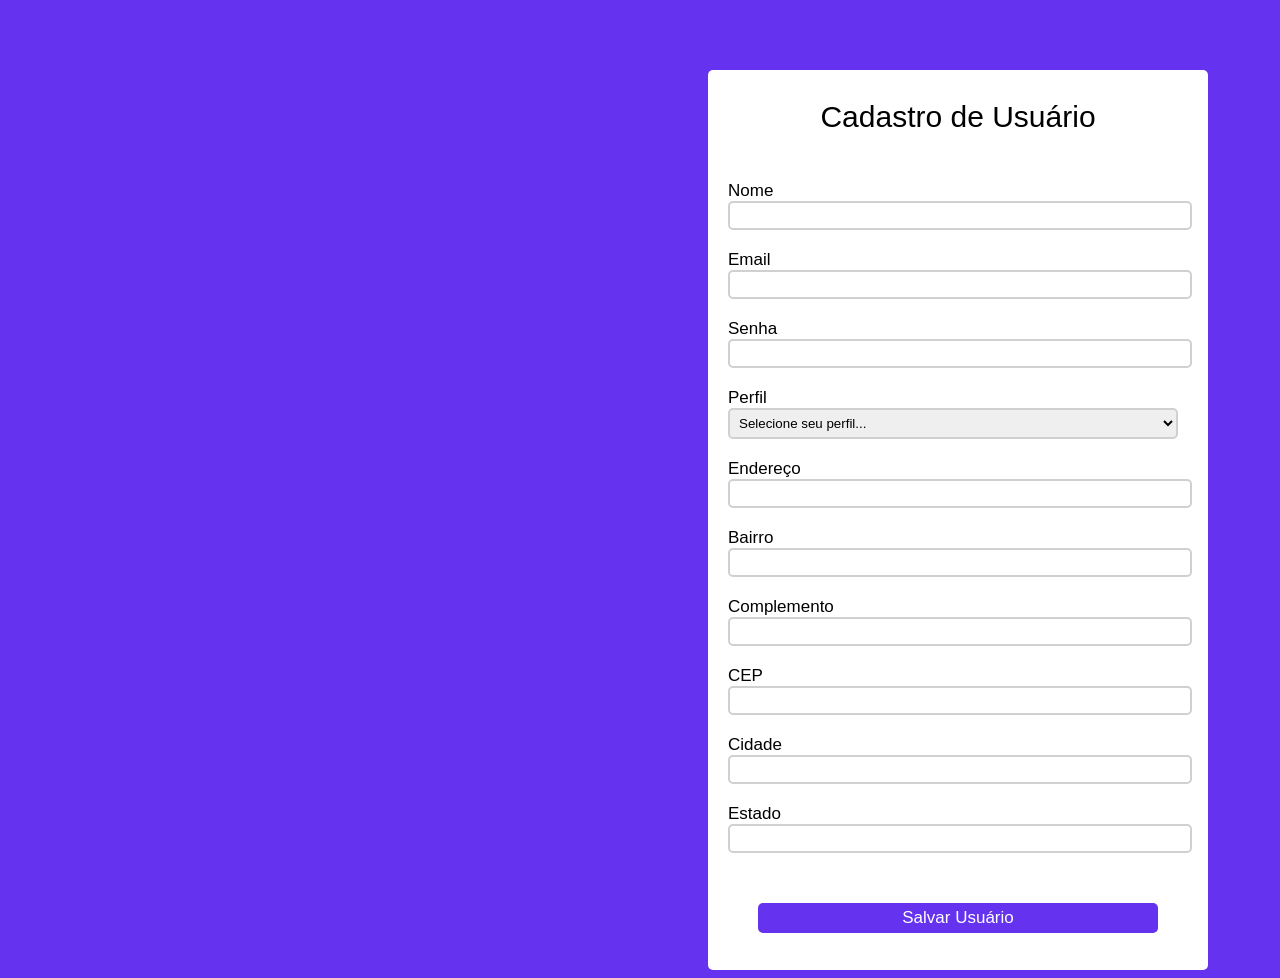
==== parte6/index.html @ 98b24b2d "Atividade sobre cadastro - 10/02 Atualização com front end" ====
<!DOCTYPE html>
<html lang="en">
<head>
    <meta charset="UTF-8">
    <meta name="viewport" content="width=device-width, initial-scale=1.0">
    <title>Cadastro de usuários</title>
    <link rel="stylesheet" href="css/style.css">
    
</head>
<body>
    <div class = tudo>
        <h1>Cadastro de Usuário</h1>
        <form id="form">

       
            <label>Nome<input type="text" id="nome"  required></label>
            <label>Email<input type= "text" id="email" required></label>
            <label>Senha<input type= "text" id="senha"required></label>
            <label>Perfil<select id="perfil" required>
                <option disabled selected>Selecione seu perfil...</option>
                <option value = "USER">USER</option>
                <option value = "ADMIN">ADMIN</option>
            </select></label>
            <label>Endereço<input type="text" id="endereco" required></label>
            <label>Bairro<input type="text" id="bairro" required></label>
            <label>Complemento<input type="text" id="complemento"></label>
            <label>CEP<input type="text" id="cep" required></label>
            <label>Cidade<input type="text" id="cidade" required></label>
            <label>Estado<input type="text" id="estado" required></label>

            <button class="botao" type="submit">Salvar Usuário</button>
            <script src="js/script.js"></script>
            
            

            </div>
        </form>
    </div><div id="erro">
</body>
</html>
---- parte6/css/style.css ----
body {
    background-color: rgb(101, 51, 240);
}

.tudo {
    display: grid;
    background-color: rgb(255, 255, 255);
    border-radius: 5px;
    width: 500px;
    margin-right: 600px;
    margin-left: 700px;
    margin-top: 70px;
    height: 900px;
    
    
}

h1 {
    
    text-align: center;
    font-family:Verdana, Geneva, Tahoma, sans-serif;
    font-size: 30px;
    padding-top: 10px;
    font-weight: 520;
}

label {
display: block;
padding-top: 10px;
padding-bottom: 10px;
font-family:Verdana, Geneva, Tahoma, sans-serif;
font-weight: 520;
padding-left: 20px;
font-size: 17px;
}

input, select {
    display: block;
    border-radius: 5px;
    border: 2px solid rgb(208, 208, 208);
    padding: 5px;
    width: 450px;
}


button{
    align-items: center;
    border-radius: 5px;
    background-color: rgb(101, 51, 240);
    color: white;
    border: none;
    font-family:Verdana, Geneva, Tahoma, sans-serif;
    font-size: 17px;
    display: block; 
    margin: auto;
    padding-top: 5px;
    padding-bottom: 5px;
}

.botao {
    margin-top: 40px;
    width: 400px;
    margin-bottom: 20px;
}

button:hover{
    transform: scale(1.01);
    transition: transform 0.3s ease-in-out;
    background-color: rgb(86, 43, 205);
    cursor: pointer;
}
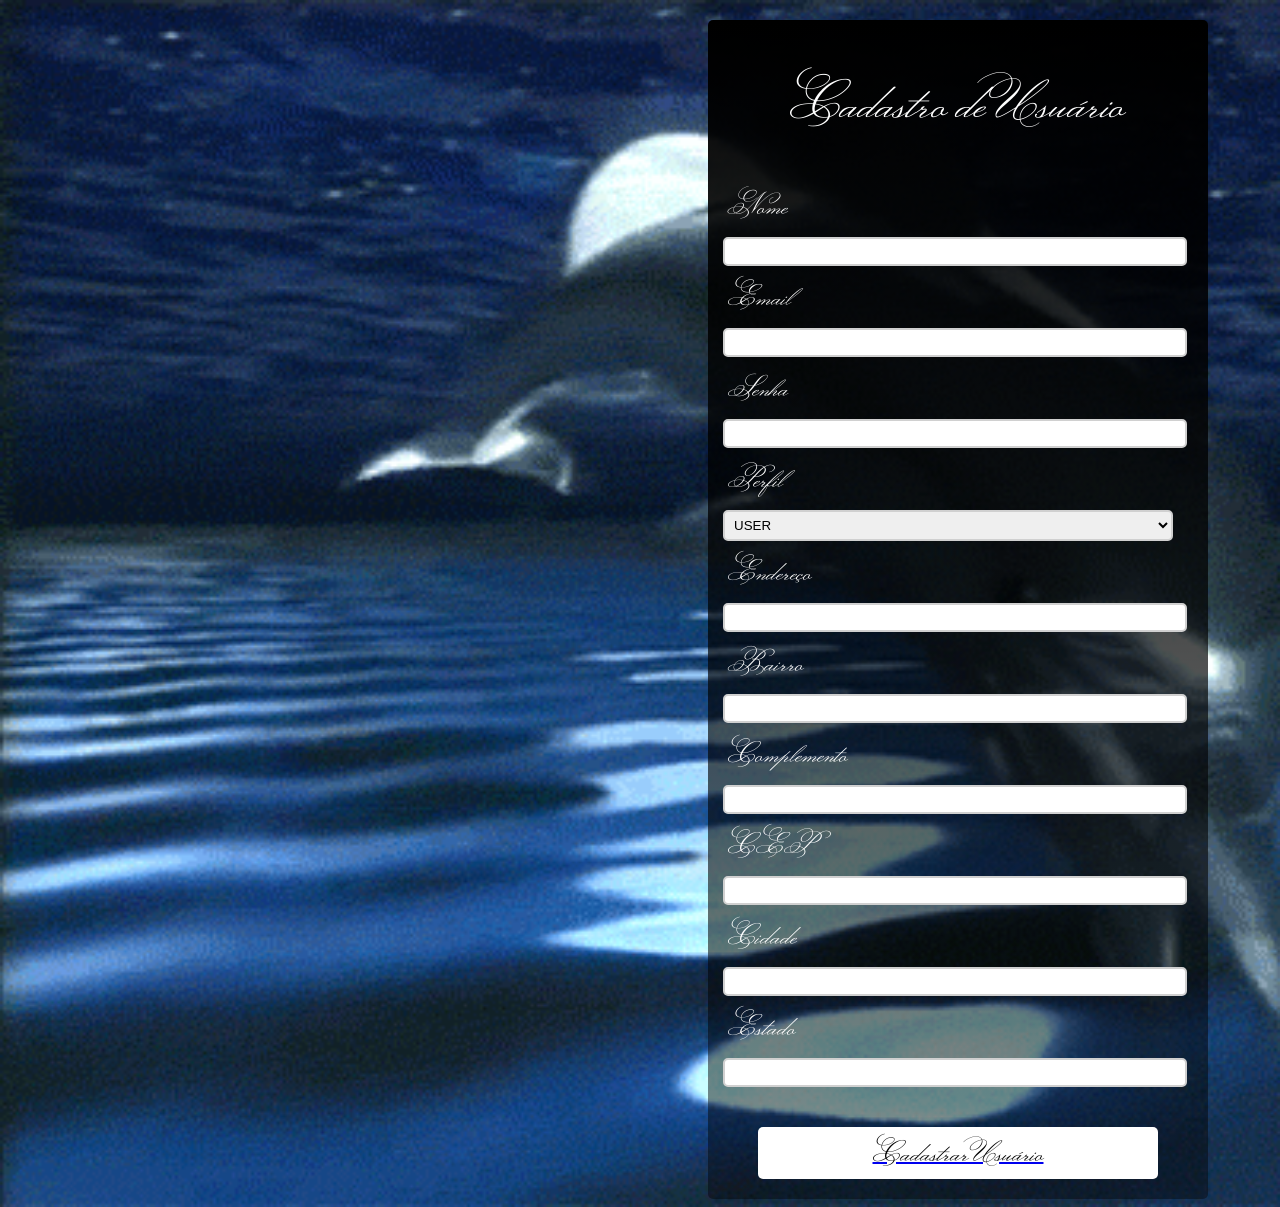
==== commit 988ee55a: "12/02 - Atividade site e cadastro - Atualização!!!" ====
--- a/parte6/index.html
+++ b/parte6/index.html
@@ -8,33 +8,110 @@
     
 </head>
 <body>
-    <div class = tudo>
+<div class="container">
+    
+
+    <form id="usuarioForm">
         <h1>Cadastro de Usuário</h1>
-        <form id="form">
 
-       
-            <label>Nome<input type="text" id="nome"  required></label>
-            <label>Email<input type= "text" id="email" required></label>
-            <label>Senha<input type= "text" id="senha"required></label>
-            <label>Perfil<select id="perfil" required>
-                <option disabled selected>Selecione seu perfil...</option>
-                <option value = "USER">USER</option>
-                <option value = "ADMIN">ADMIN</option>
-            </select></label>
-            <label>Endereço<input type="text" id="endereco" required></label>
-            <label>Bairro<input type="text" id="bairro" required></label>
-            <label>Complemento<input type="text" id="complemento"></label>
-            <label>CEP<input type="text" id="cep" required></label>
-            <label>Cidade<input type="text" id="cidade" required></label>
-            <label>Estado<input type="text" id="estado" required></label>
+        <div class="form-group">
+            <label>Nome</label>
+            <input type="text" id="nome" required />
+        </div>
 
-            <button class="botao" type="submit">Salvar Usuário</button>
-            <script src="js/script.js"></script>
-            
-            
+        <div class="form-group">
+            <label>Email</label>
+            <input type="email" id="email" required />
+        </div>
 
-            </div>
-        </form>
-    </div><div id="erro">
+        <div class="form-group">
+            <label>Senha</label>
+            <input type="password" id="senha" required />
+        </div>
+
+        <div class="form-group">
+            <label>Perfil</label>
+            <select id="perfil">
+                <option value="USER">USER</option>
+                <option value="ADMIN">ADMIN</option>
+            </select>
+        </div>
+
+        <div class="form-group">
+            <label>Endereço</label>
+            <input type="text" id="endereco" />
+        </div>
+
+        <div class="form-group">
+            <label>Bairro</label>
+            <input type="text" id="bairro" />
+        </div>
+
+        <div class="form-group">
+            <label>Complemento</label>
+            <input type="text" id="complemento" />
+        </div>
+
+        <div class="form-group">
+            <label>CEP</label>
+            <input type="text" id="cep" />
+        </div>
+
+        <div class="form-group">
+            <label>Cidade</label>
+            <input type="text" id="cidade" />
+        </div>
+
+        <div class="form-group">
+            <label>Estado</label>
+            <input type="text" id="estado" />
+        </div>
+
+        <a href= "usuarios.html">
+       <button type="submit" class="botao" id="botao">Cadastrar Usuário</button> </a>
+    </form>
+
+    <div id="mensagem" class="mensagem"></div>
+</div>
+
+<script>
+const form = document.getElementById('usuarioForm');
+const mensagem = document.getElementById('mensagem');
+
+form.addEventListener('submit', function(e) {
+    e.preventDefault();
+
+    const usuario = {
+        nome: document.getElementById('nome').value.trim(),
+        email: document.getElementById('email').value.trim(),
+        senha: document.getElementById('senha').value,
+        perfil: document.getElementById('perfil').value,
+        endereco: document.getElementById('endereco').value.trim(),
+        bairro: document.getElementById('bairro').value.trim(),
+        complemento: document.getElementById('complemento').value.trim(),
+        cep: document.getElementById('cep').value.trim(),
+        cidade: document.getElementById('cidade').value.trim(),
+        estado: document.getElementById('estado').value.trim()
+    };
+
+    fetch('http://localhost:8080/usuarios', {
+        method: 'POST',
+        headers: { 'Content-Type': 'application/json' },
+        body: JSON.stringify(usuario)
+    })
+    .then(res => {
+        if (!res.ok) throw new Error();
+        mensagem.innerHTML = '<span class="sucesso">Usuário cadastrado com sucesso!</span>';
+        document.getElementById("botao").onclick = function () {
+        window.location.href = "http://127.0.0.1:5500/usuarios.html";
+};
+
+        form.reset();
+    })
+    .catch(() => {
+        mensagem.innerHTML = '<span class="erro">Erro ao cadastrar usuário.</span>';
+    });
+});
+</script>
 </body>
 </html>
--- a/parte6/css/style.css
+++ b/parte6/css/style.css
@@ -1,26 +1,36 @@
+
+@import url('https://fonts.googleapis.com/css2?family=Monsieur+La+Doulaise&display=swap');
 
 body {
-    background-color: rgb(101, 51, 240);
+    background-image: url(49807cc0976ce5f002c1c6fcb27b7324.gif);
+    background-repeat: no-repeat;
+    background-size:cover;
 }
 
-.tudo {
+#usuarioForm {
     display: grid;
-    background-color: rgb(255, 255, 255);
+    background: linear-gradient(black, rgba(0, 0, 0, 0.419));
     border-radius: 5px;
     width: 500px;
     margin-right: 600px;
     margin-left: 700px;
-    margin-top: 70px;
-    height: 900px;
-    
+    margin-top: 20px;
+
     
 }
 
+.monsieur-la-doulaise-regular {
+  font-family: "Monsieur La Doulaise", cursive;
+  font-weight: 400;
+  font-style: normal;
+}
+
+
 h1 {
-    
+    color: white;
     text-align: center;
-    font-family:Verdana, Geneva, Tahoma, sans-serif;
-    font-size: 30px;
+    font-family:"Monsieur La Doulaise", cursive;
+    font-size: 50px;
     padding-top: 10px;
     font-weight: 520;
 }
@@ -29,10 +39,11 @@
 display: block;
 padding-top: 10px;
 padding-bottom: 10px;
-font-family:Verdana, Geneva, Tahoma, sans-serif;
+font-family:"Monsieur La Doulaise", cursive;
 font-weight: 520;
 padding-left: 20px;
-font-size: 17px;
+font-size: 27px;
+color: white;
 }
 
 input, select {
@@ -41,17 +52,18 @@
     border: 2px solid rgb(208, 208, 208);
     padding: 5px;
     width: 450px;
+    margin-left: 3%;
+
 }
-
 
 button{
     align-items: center;
     border-radius: 5px;
-    background-color: rgb(101, 51, 240);
-    color: white;
+    background-color: rgb(255, 255, 255);
+    color: rgb(0, 0, 0);
     border: none;
-    font-family:Verdana, Geneva, Tahoma, sans-serif;
-    font-size: 17px;
+    font-family:"Monsieur La Doulaise", cursive;
+    font-size: 27px;
     display: block; 
     margin: auto;
     padding-top: 5px;
@@ -67,6 +79,7 @@
 button:hover{
     transform: scale(1.01);
     transition: transform 0.3s ease-in-out;
-    background-color: rgb(86, 43, 205);
+    background-color: rgb(0, 9, 181);
     cursor: pointer;
-}+}
+
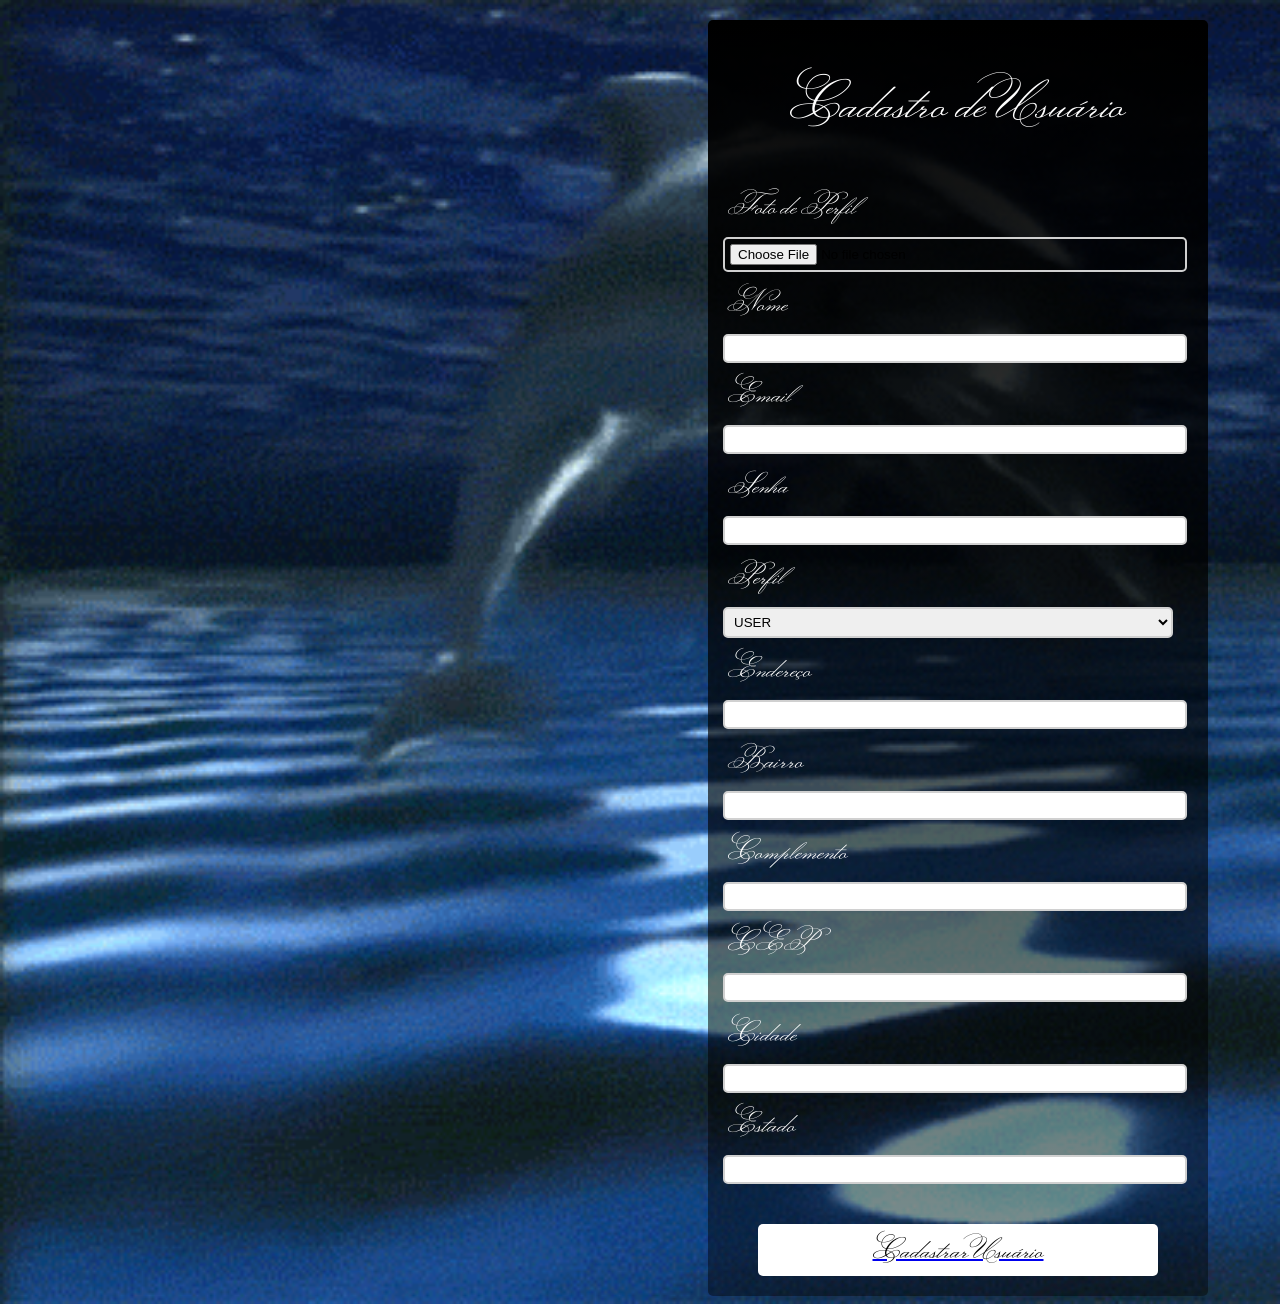
==== commit 57238145: "12/03 - mano" ====
--- a/parte6/index.html
+++ b/parte6/index.html
@@ -1,5 +1,5 @@
 <!DOCTYPE html>
-<html lang="en">
+<html lang="pt-br">
 <head>
     <meta charset="UTF-8">
     <meta name="viewport" content="width=device-width, initial-scale=1.0">
@@ -13,9 +13,16 @@
 
     <form id="usuarioForm">
         <h1>Cadastro de Usuário</h1>
+        <input type="hidden" id="id">
+
+        <div class="form-group">
+            <label>Foto de Perfil</label>
+            <input type="file" id="fotoInput" accept="image/*"> <img id="preview" src="" style="display:none; width: 100px; margin-top: 10px; border-radius: 50%; height:100px; margin-left: 10px; margin-bottom: 5px;">
+        </div>
 
         <div class="form-group">
             <label>Nome</label>
+            
             <input type="text" id="nome" required />
         </div>
 
@@ -75,8 +82,45 @@
 </div>
 
 <script>
-const form = document.getElementById('usuarioForm');
-const mensagem = document.getElementById('mensagem');
+    const params = new URLSearchParams(window.location.search);
+    const idUsuario = params.get('id');
+
+    const form = document.getElementById('usuarioForm');
+    const mensagem = document.getElementById('mensagem');
+
+    if (idUsuario) {
+    //grupoSenha.style.display = 'none';
+        carregarUsuario(idUsuario);
+    } else {
+        senha.required = true;
+    }
+
+    function carregarUsuario(id) {
+        fetch(`http://localhost:8080/usuarios/${id}`)
+            .then(res => {
+                if (!res.ok) throw new Error();
+                return res.json();
+            })
+            .then(u => {
+                document.getElementById('id').value = u.id;
+                document.getElementById('nome').value = u.nome;
+                document.getElementById('email').value = u.email;
+                perfil.value = u.perfil;
+                endereco.value = u.endereco || '';
+                bairro.value = u.bairro || '';
+                complemento.value = u.complemento || '';
+                cep.value = u.cep || '';
+                cidade.value = u.cidade || '';
+                estado.value = u.estado || '';
+                fotoBase64 = u.foto;
+                preview.src = u.foto;
+                preview.style.display = 'block';
+            })
+            .catch(() => {
+                mensagem.innerHTML =
+                    '<span class="erro">Erro ao carregar usuário para edição.</span>';
+            });
+    }
 
 form.addEventListener('submit', function(e) {
     e.preventDefault();
@@ -91,7 +135,8 @@
         complemento: document.getElementById('complemento').value.trim(),
         cep: document.getElementById('cep').value.trim(),
         cidade: document.getElementById('cidade').value.trim(),
-        estado: document.getElementById('estado').value.trim()
+        estado: document.getElementById('estado').value.trim(),
+        foto: document.getElementById('fotoBase64').value.trim()
     };
 
     fetch('http://localhost:8080/usuarios', {
@@ -101,17 +146,35 @@
     })
     .then(res => {
         if (!res.ok) throw new Error();
-        mensagem.innerHTML = '<span class="sucesso">Usuário cadastrado com sucesso!</span>';
+        alert("Usuário cadastrado com sucesso!");
         document.getElementById("botao").onclick = function () {
         window.location.href = "http://127.0.0.1:5500/usuarios.html";
 };
 
-        form.reset();
     })
     .catch(() => {
         mensagem.innerHTML = '<span class="erro">Erro ao cadastrar usuário.</span>';
     });
 });
+
+    const fotoInput = document.getElementById('fotoInput');
+    const preview = document.getElementById('preview');
+    let fotoBase64 = ""; // Variável global para guardar a string da foto
+
+    // Evento para ler a foto assim que o usuário seleciona o arquivo
+    fotoInput.addEventListener('change', function() {
+    const arquivo = this.files[0];
+    if (arquivo) {
+        const reader = new FileReader();
+        reader.onload = function(e) {
+            fotoBase64 = e.target.result; // Aqui está o texto da imagem
+            preview.src = fotoBase64;
+            preview.style.display = 'block';
+    };
+    reader.readAsDataURL(arquivo);
+    }
+});
+
 </script>
 </body>
 </html>
--- a/parte6/css/style.css
+++ b/parte6/css/style.css
@@ -16,7 +16,6 @@
     margin-left: 700px;
     margin-top: 20px;
 
-    
 }
 
 .monsieur-la-doulaise-regular {
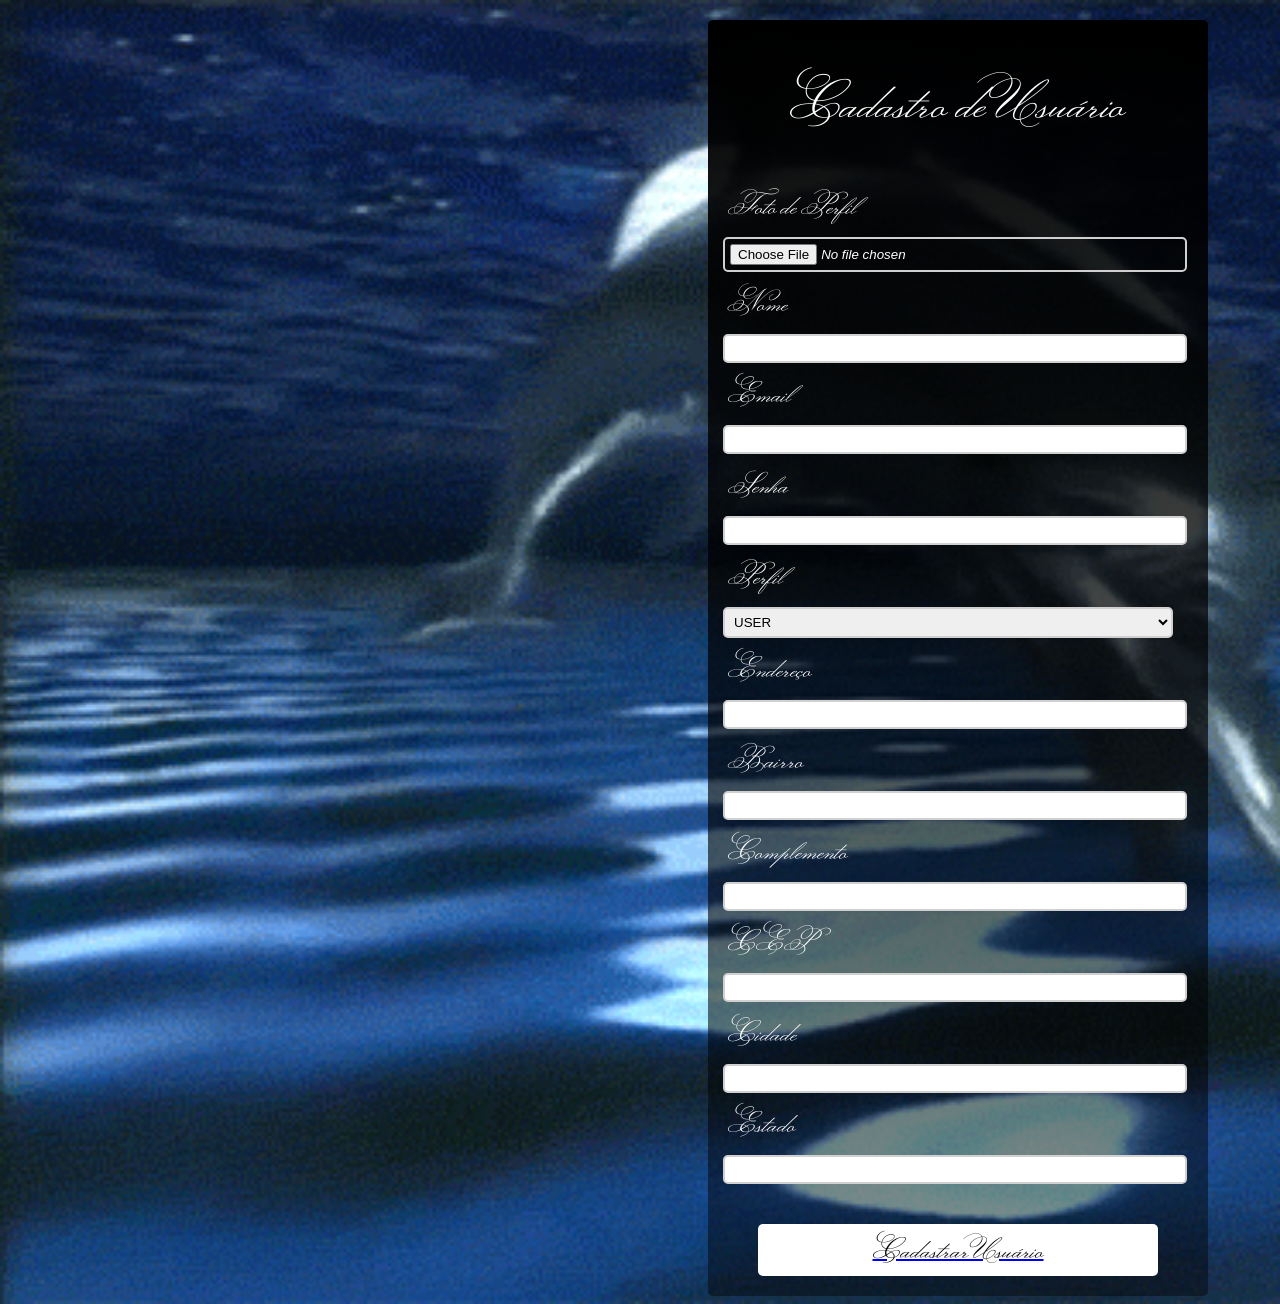
==== commit 1666aa3f: "12/03 - FINAL???" ====
--- a/parte6/index.html
+++ b/parte6/index.html
@@ -82,8 +82,24 @@
 </div>
 
 <script>
+    
     const params = new URLSearchParams(window.location.search);
     const idUsuario = params.get('id');
+    const fotoInput = document.getElementById('fotoInput');
+    const preview = document.getElementById('preview');
+    let fotoBase64 = "";
+    fotoInput.addEventListener('change', function() {
+    const arquivo = this.files[0];
+    if (arquivo) {
+    const reader = new FileReader();
+    reader.onload = function(e) {
+    fotoBase64 = e.target.result; // Aqui está o texto da imagem
+    preview.src = fotoBase64;
+    preview.style.display = 'block';
+    };
+    reader.readAsDataURL(arquivo);
+    }
+    });
 
     const form = document.getElementById('usuarioForm');
     const mensagem = document.getElementById('mensagem');
@@ -136,7 +152,7 @@
         cep: document.getElementById('cep').value.trim(),
         cidade: document.getElementById('cidade').value.trim(),
         estado: document.getElementById('estado').value.trim(),
-        foto: document.getElementById('fotoBase64').value.trim()
+        foto: fotoBase64
     };
 
     fetch('http://localhost:8080/usuarios', {
@@ -157,24 +173,6 @@
     });
 });
 
-    const fotoInput = document.getElementById('fotoInput');
-    const preview = document.getElementById('preview');
-    let fotoBase64 = ""; // Variável global para guardar a string da foto
-
-    // Evento para ler a foto assim que o usuário seleciona o arquivo
-    fotoInput.addEventListener('change', function() {
-    const arquivo = this.files[0];
-    if (arquivo) {
-        const reader = new FileReader();
-        reader.onload = function(e) {
-            fotoBase64 = e.target.result; // Aqui está o texto da imagem
-            preview.src = fotoBase64;
-            preview.style.display = 'block';
-    };
-    reader.readAsDataURL(arquivo);
-    }
-});
-
 </script>
 </body>
 </html>
--- a/parte6/css/style.css
+++ b/parte6/css/style.css
@@ -82,3 +82,9 @@
     cursor: pointer;
 }
 
+
+#fotoInput{
+    color: white;
+    font-style: italic;
+}
+
